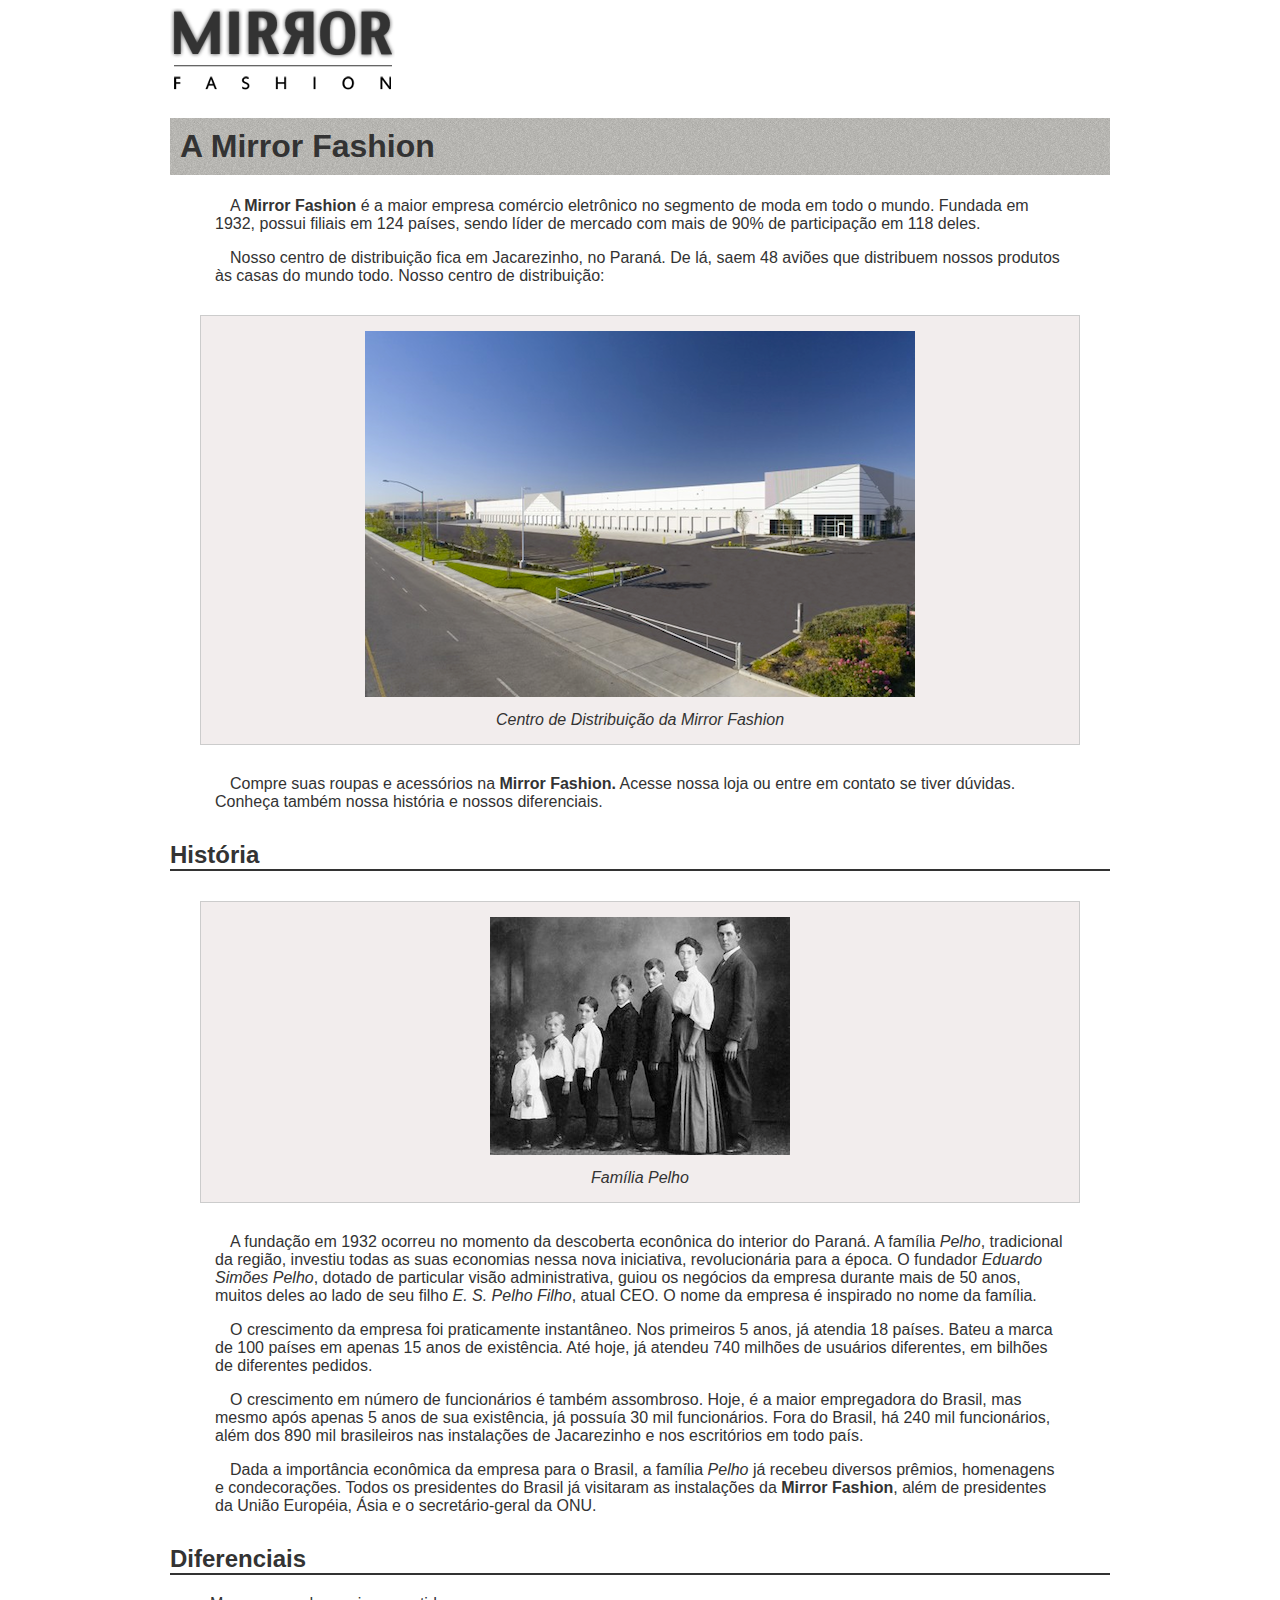
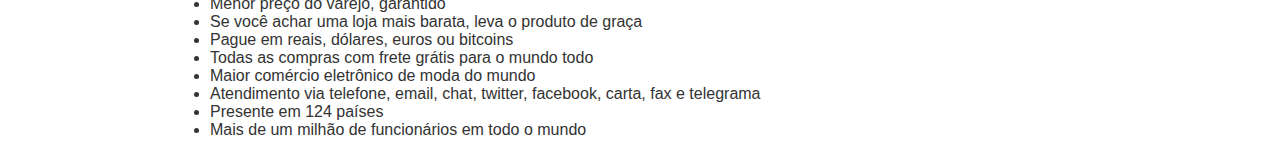
==== mirrorfashion/sobre.html @ 0614949e "first commit - subindo os arquivos" ====
<!DOCTYPE html>
<html>
	<head>
		<meta charset="utf-8">
		<title>Sobre a Mirror Fashion</title>
		<link rel="stylesheet" type="text/css" href="css/sobre.css">		
	</head>
	<body>
	
		<img src="img/logo.png">
		<h1>A Mirror Fashion</h1>

		<p>A <strong>Mirror Fashion</strong> é a maior empresa comércio eletrônico no segmento de moda em todo o mundo. 
		Fundada em 1932, possui filiais em 124 países, sendo líder de mercado com mais de 90% de 
		participação em 118 deles.</p>

		<p>Nosso centro de distribuição fica em Jacarezinho, no Paraná. De lá, saem 48 aviões que 
		distribuem nossos produtos às casas do mundo todo. Nosso centro de distribuição:</p>

		<figure>
			<img src="img/centro-distribuicao.png" alt="imagem do centro de distribuição">
			<figcaption>Centro de Distribuição da Mirror Fashion </figcaption>
		</figure>

		<p>Compre suas roupas e acessórios na <strong>Mirror Fashion.</strong> Acesse nossa loja ou entre em contato 
		se tiver dúvidas. Conheça também nossa história e nossos diferenciais.</p>



		<h2>História</h2>

		<figure>
			<img src="img/familia-pelho.jpg" alt="foto da família Pelho">
			<figcaption>Família Pelho</figcaption>
		</figure>

		<p>A fundação em 1932 ocorreu no momento da descoberta econônica do interior do Paraná. A 
		família <em>Pelho</em>, tradicional da região, investiu todas as suas economias nessa nova iniciativa, 
		revolucionária para a época. O fundador <em>Eduardo Simões Pelho</em>, dotado de particular visão 
		administrativa, guiou os negócios da empresa durante mais de 50 anos, muitos deles ao lado 
		de seu filho <em>E. S. Pelho Filho</em>, atual CEO. O nome da empresa é inspirado no nome da família.</p>

		<p>O crescimento da empresa foi praticamente instantâneo. Nos primeiros 5 anos, já atendia 18 países. 
		Bateu a marca de 100 países em apenas 15 anos de existência. Até hoje, já atendeu 740 milhões 
		de usuários diferentes, em bilhões de diferentes pedidos.</p>

		<p>O crescimento em número de funcionários é também assombroso. Hoje, é a maior empregadora do 
		Brasil, mas mesmo após apenas 5 anos de sua existência, já possuía 30 mil funcionários. Fora do 
		Brasil, há 240 mil funcionários, além dos 890 mil brasileiros nas instalações de Jacarezinho e 
		nos escritórios em todo país.</p>

		<p>Dada a importância econômica da empresa para o Brasil, a família <em>Pelho</em> já recebeu diversos prêmios, 
		homenagens e condecorações. Todos os presidentes do Brasil já visitaram as instalações da <strong>Mirror 
		Fashion</strong>, além de presidentes da União Européia, Ásia e o secretário-geral da ONU.</p>


		<h2>Diferenciais</h2>

		<ul>
			<li>Menor preço do varejo, garantido</li>
			<li>Se você achar uma loja mais barata, leva o produto de graça</li>
			<li>Pague em reais, dólares, euros ou bitcoins</li>
			<li>Todas as compras com frete grátis para o mundo todo</li>
			<li>Maior comércio eletrônico de moda do mundo</li>
			<li>Atendimento via telefone, email, chat, twitter, facebook, carta, fax e telegrama</li>
			<li>Presente em 124 países</li>
			<li>Mais de um milhão de funcionários em todo o mundo</li>
		</ul>

	</body>
</html>
---- mirrorfashion/css/sobre.css ----
body {
	color: #333333;
	font-family: "Lucida Sans Unicode", "Lucida Grande",sans-serif;
	margin-left: auto;
	margin-right: auto;
	width: 940px;
}

h1 {
	background-image: url(../img/sobre-background.jpg);
	padding: 10px;
}

h2 {
	border-bottom: 2px solid #333333;
	margin-top: 30px;
}

p {
	padding: 0 45px;
	text-indent: 15px;
}

figure {
	background-color: #f2eded;
	border: 1px solid #ccc;
	text-align: center;
	padding: 15px;
	margin: 30px;
}

figcaption {
	font-style: italic;
	margin-top: 10px;
}
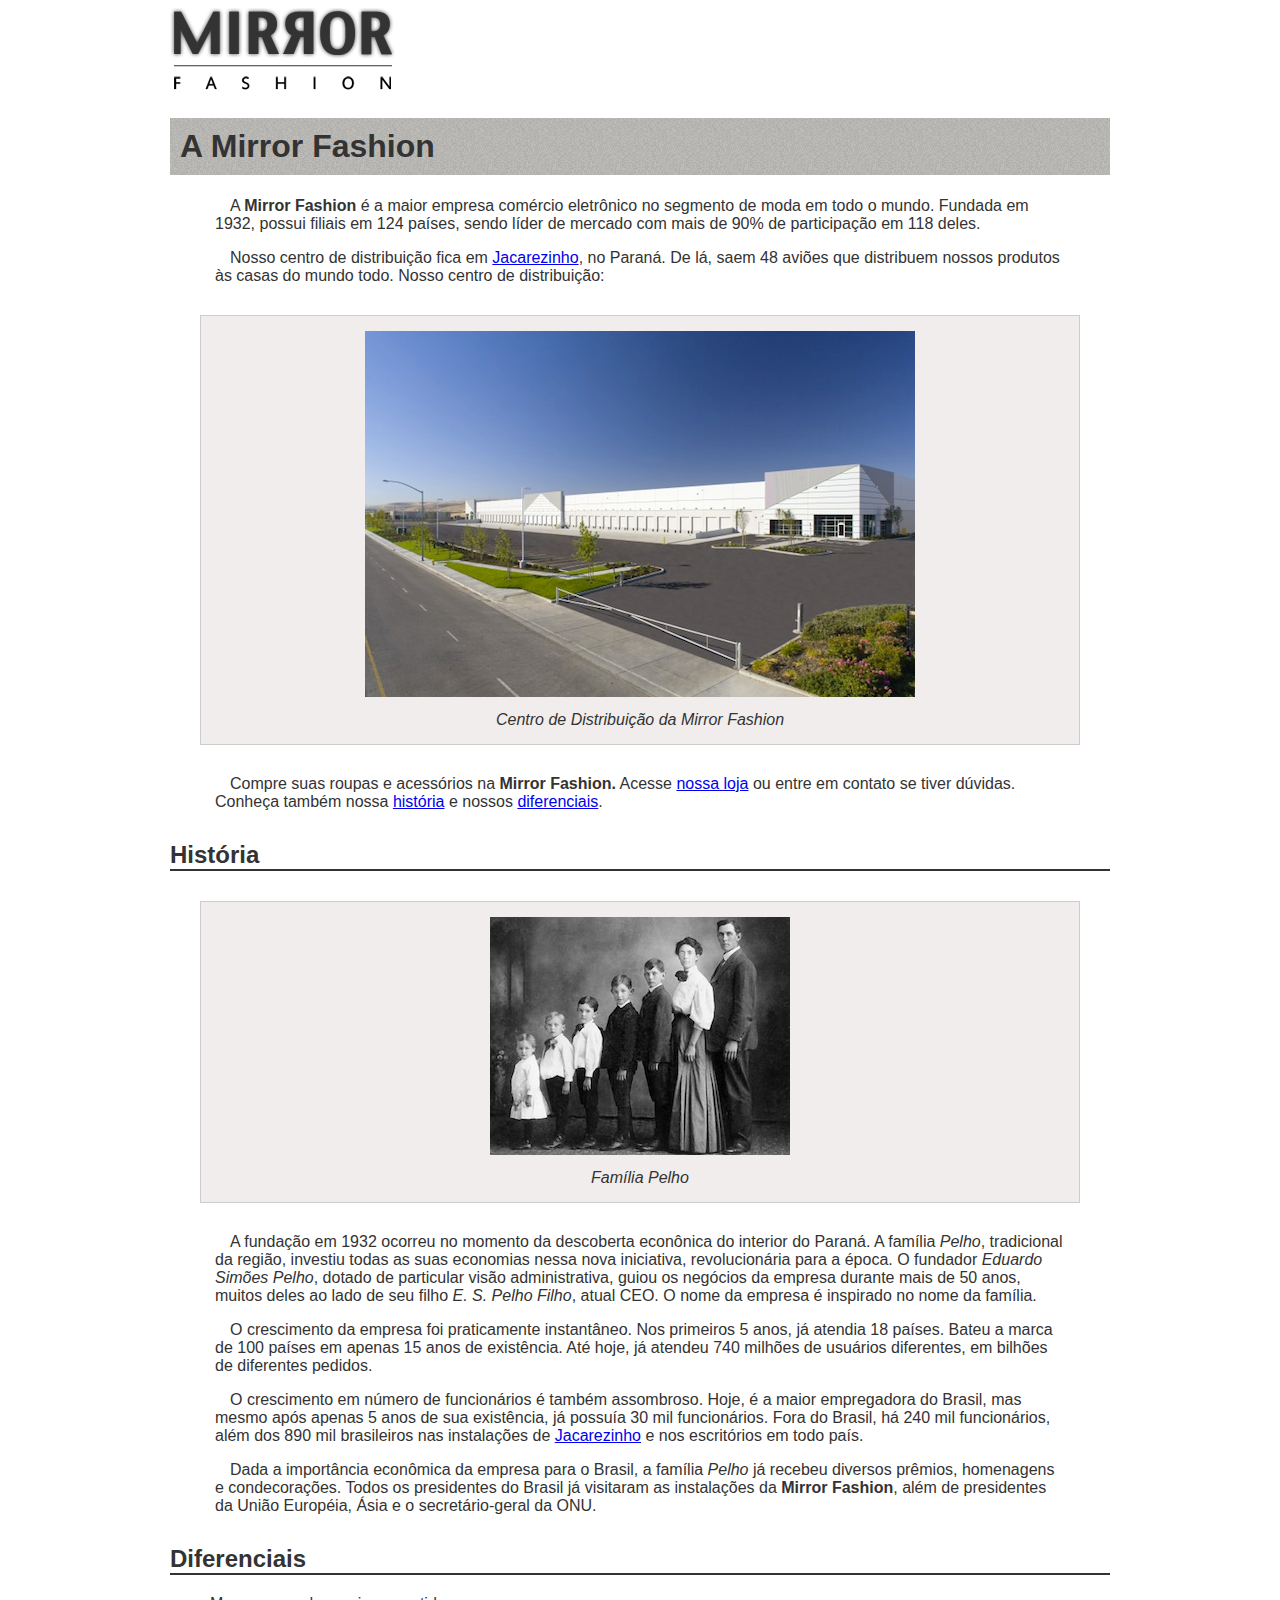
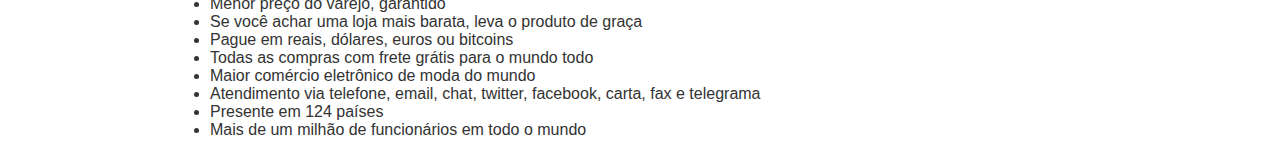
==== commit d24d3bfe: "Fazendo os exercícios de links do capítulos 2 da apostila" ====
--- a/mirrorfashion/sobre.html
+++ b/mirrorfashion/sobre.html
@@ -11,50 +11,37 @@
 		<h1>A Mirror Fashion</h1>
 
 		<p>A <strong>Mirror Fashion</strong> é a maior empresa comércio eletrônico no segmento de moda em todo o mundo. 
-		Fundada em 1932, possui filiais em 124 países, sendo líder de mercado com mais de 90% de 
-		participação em 118 deles.</p>
+		Fundada em 1932, possui filiais em 124 países, sendo líder de mercado com mais de 90% de participação em 118 deles.</p>
 
-		<p>Nosso centro de distribuição fica em Jacarezinho, no Paraná. De lá, saem 48 aviões que 
-		distribuem nossos produtos às casas do mundo todo. Nosso centro de distribuição:</p>
+		<p>Nosso centro de distribuição fica em <a href="https://maps.google.com/?q=Jacarezinho">Jacarezinho</a>, no Paraná. De lá, saem 48 aviões que distribuem nossos produtos às casas do mundo todo. Nosso centro de distribuição:</p>
 
 		<figure>
 			<img src="img/centro-distribuicao.png" alt="imagem do centro de distribuição">
 			<figcaption>Centro de Distribuição da Mirror Fashion </figcaption>
 		</figure>
 
-		<p>Compre suas roupas e acessórios na <strong>Mirror Fashion.</strong> Acesse nossa loja ou entre em contato 
-		se tiver dúvidas. Conheça também nossa história e nossos diferenciais.</p>
+		<p>Compre suas roupas e acessórios na <strong>Mirror Fashion.</strong> Acesse <a href="index.html">nossa loja</a> ou entre em contato se tiver dúvidas. Conheça também nossa <a href="#historia">história</a> e nossos <a href="#diferenciais">diferenciais</a>.</p>
 
 
 
-		<h2>História</h2>
+		<h2 id="historia">História</h2>
 
 		<figure>
 			<img src="img/familia-pelho.jpg" alt="foto da família Pelho">
 			<figcaption>Família Pelho</figcaption>
 		</figure>
 
-		<p>A fundação em 1932 ocorreu no momento da descoberta econônica do interior do Paraná. A 
-		família <em>Pelho</em>, tradicional da região, investiu todas as suas economias nessa nova iniciativa, 
-		revolucionária para a época. O fundador <em>Eduardo Simões Pelho</em>, dotado de particular visão 
-		administrativa, guiou os negócios da empresa durante mais de 50 anos, muitos deles ao lado 
-		de seu filho <em>E. S. Pelho Filho</em>, atual CEO. O nome da empresa é inspirado no nome da família.</p>
+		<p>A fundação em 1932 ocorreu no momento da descoberta econônica do interior do Paraná. A família <em>Pelho</em>, tradicional da região, investiu todas as suas economias nessa nova iniciativa, revolucionária para a época. O fundador <em>Eduardo Simões Pelho</em>, dotado de particular visão administrativa, guiou os negócios da empresa durante mais de 50 anos, muitos deles ao lado de seu filho <em>E. S. Pelho Filho</em>, atual CEO. O nome da empresa é inspirado no nome da família.</p>
 
 		<p>O crescimento da empresa foi praticamente instantâneo. Nos primeiros 5 anos, já atendia 18 países. 
-		Bateu a marca de 100 países em apenas 15 anos de existência. Até hoje, já atendeu 740 milhões 
-		de usuários diferentes, em bilhões de diferentes pedidos.</p>
+		Bateu a marca de 100 países em apenas 15 anos de existência. Até hoje, já atendeu 740 milhões de usuários diferentes, em bilhões de diferentes pedidos.</p>
 
-		<p>O crescimento em número de funcionários é também assombroso. Hoje, é a maior empregadora do 
-		Brasil, mas mesmo após apenas 5 anos de sua existência, já possuía 30 mil funcionários. Fora do 
-		Brasil, há 240 mil funcionários, além dos 890 mil brasileiros nas instalações de Jacarezinho e 
-		nos escritórios em todo país.</p>
+		<p>O crescimento em número de funcionários é também assombroso. Hoje, é a maior empregadora do	Brasil, mas mesmo após apenas 5 anos de sua existência, já possuía 30 mil funcionários. Fora do	Brasil, há 240 mil funcionários, além dos 890 mil brasileiros nas instalações de <a href="https://maps.google.com.br/?q=Jacarezinho"> Jacarezinho</a> e nos escritórios em todo país.</p>
 
-		<p>Dada a importância econômica da empresa para o Brasil, a família <em>Pelho</em> já recebeu diversos prêmios, 
-		homenagens e condecorações. Todos os presidentes do Brasil já visitaram as instalações da <strong>Mirror 
-		Fashion</strong>, além de presidentes da União Européia, Ásia e o secretário-geral da ONU.</p>
+		<p>Dada a importância econômica da empresa para o Brasil, a família <em>Pelho</em> já recebeu diversos prêmios,	homenagens e condecorações. Todos os presidentes do Brasil já visitaram as instalações da <strong>Mirror Fashion</strong>, além de presidentes da União Européia, Ásia e o secretário-geral da ONU.</p>
 
 
-		<h2>Diferenciais</h2>
+		<h2 id="diferenciais">Diferenciais</h2>
 
 		<ul>
 			<li>Menor preço do varejo, garantido</li>
@@ -68,4 +55,4 @@
 		</ul>
 
 	</body>
-</html>+</html>
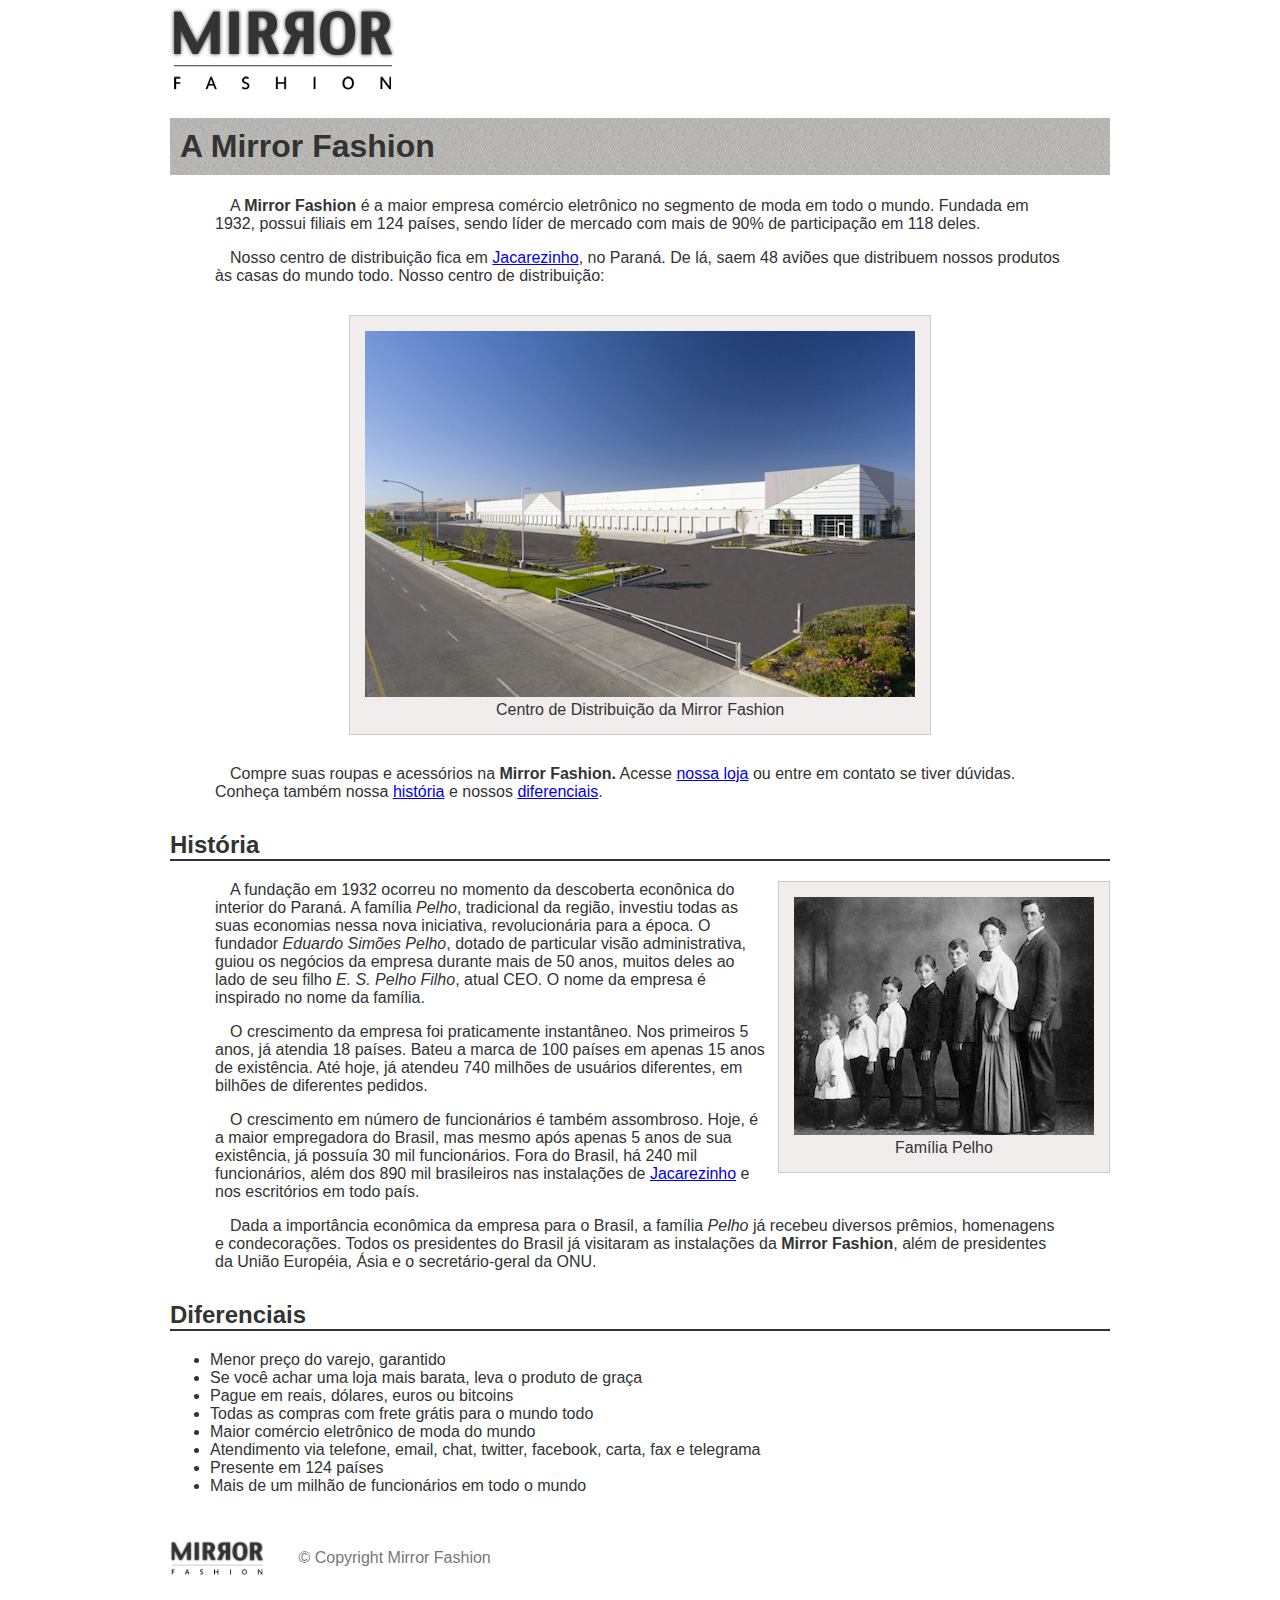
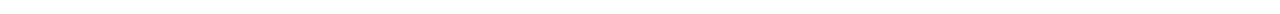
==== commit 4f86055b: "Exercicio de seletores CSS e flutuação de elementos" ====
--- a/mirrorfashion/sobre.html
+++ b/mirrorfashion/sobre.html
@@ -10,12 +10,12 @@
 		<img src="img/logo.png">
 		<h1>A Mirror Fashion</h1>
 
-		<p>A <strong>Mirror Fashion</strong> é a maior empresa comércio eletrônico no segmento de moda em todo o mundo. 
+		<p>A <strong>Mirror Fashion</strong> é a maior empresa comércio eletrônico no segmento de moda em todo o mundo.
 		Fundada em 1932, possui filiais em 124 países, sendo líder de mercado com mais de 90% de participação em 118 deles.</p>
 
 		<p>Nosso centro de distribuição fica em <a href="https://maps.google.com/?q=Jacarezinho">Jacarezinho</a>, no Paraná. De lá, saem 48 aviões que distribuem nossos produtos às casas do mundo todo. Nosso centro de distribuição:</p>
 
-		<figure>
+		<figure id="centro-distribuicao">
 			<img src="img/centro-distribuicao.png" alt="imagem do centro de distribuição">
 			<figcaption>Centro de Distribuição da Mirror Fashion </figcaption>
 		</figure>
@@ -26,7 +26,7 @@
 
 		<h2 id="historia">História</h2>
 
-		<figure>
+		<figure id="familia-pelho">
 			<img src="img/familia-pelho.jpg" alt="foto da família Pelho">
 			<figcaption>Família Pelho</figcaption>
 		</figure>
@@ -54,5 +54,10 @@
 			<li>Mais de um milhão de funcionários em todo o mundo</li>
 		</ul>
 
+		<div id="rodape">
+			<img src="img/logo.png">
+			&copy; Copyright Mirror Fashion
+		</div>
+
 	</body>
 </html>
--- a/mirrorfashion/css/sobre.css
+++ b/mirrorfashion/css/sobre.css
@@ -26,10 +26,33 @@
 	border: 1px solid #ccc;
 	text-align: center;
 	padding: 15px;
-	margin: 30px;
-}
+	margin: 30px;centro
+}centro
 
 figcaption {
 	font-style: italic;
 	margin-top: 10px;
+}
+
+#centro-distribuicao {
+	margin-left: auto;
+	margin-right: auto;
+	width: 550px;
+}
+
+#rodape {
+	color: #777;
+	margin-right: 30px 0;
+	padding: 30px 0;
+}
+
+#rodape img {
+	margin-right: 30px;
+	vertical-align: middle;
+	width: 94px;
+}
+
+#familia-pelho {
+	float: right;
+	margin: 0 0 10px 10px;
 }